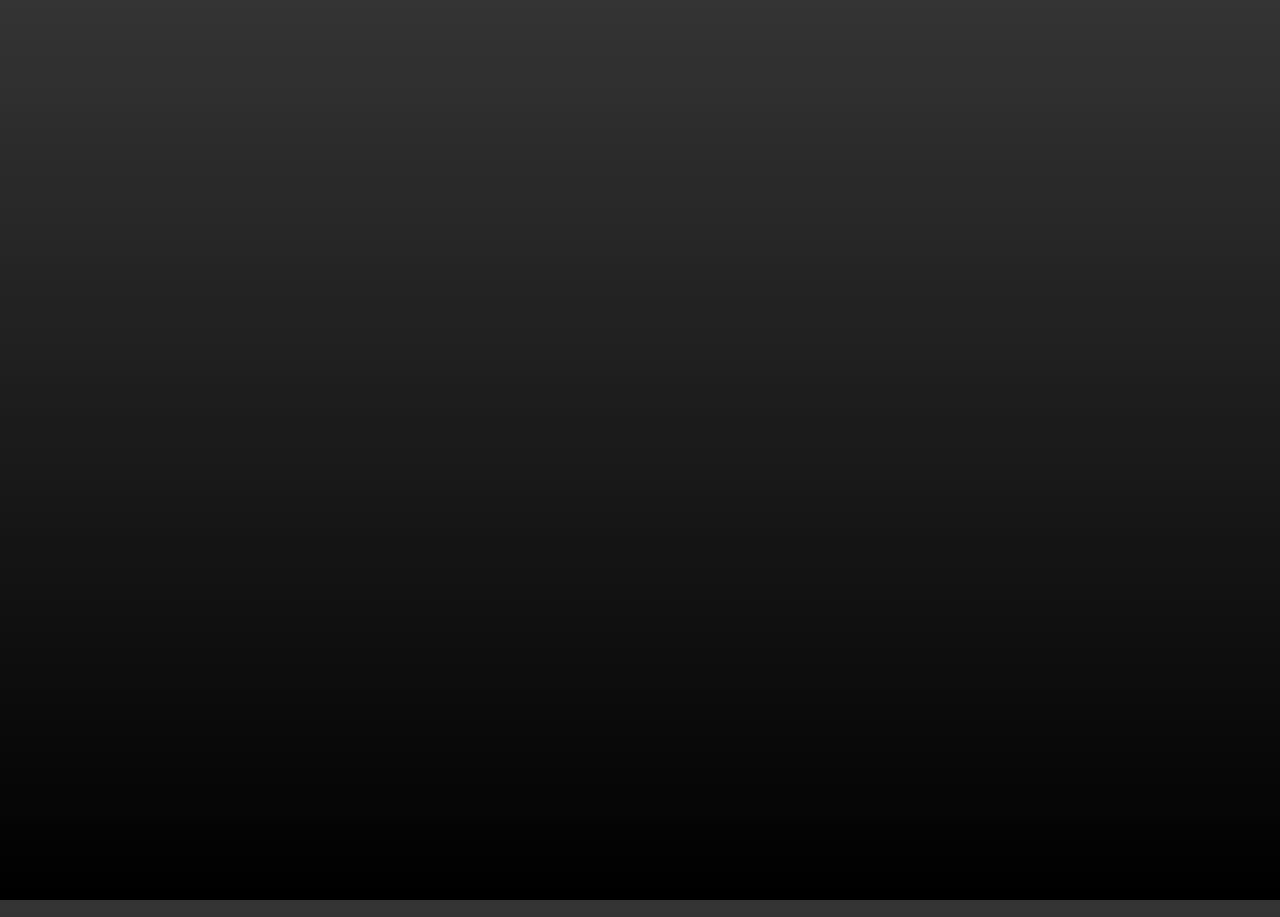
==== pp.html @ b6933ef0 "Add files via upload" ====
<!DOCTYPE html>
<html lang="en">
<head>
    <meta charset="UTF-8">
    <meta name="viewport" content="width=device-width, initial-scale=1.0">
    <link rel="stylesheet" href="projects.css">
    <title>Document</title>
</head>
<body>
    <div id="PP2"></div>
</body>
</html>
---- projects.css ----
body {    
    display: grid;
    grid-template-columns: 20vw 15vw 15vw 15vw 15vw 15vw 5vw;
    grid-template-rows: 8vh 15vh 15vh 15vh 15vh 15vh 17vh;
    background: linear-gradient(to bottom, rgb(52, 52, 52), rgb(0, 0, 0));
    margin: 0;
}

/*---------------------PROJECTS PAGINA-------------------------------------*/

#projecttekst{
    background-color: blue;
    color: white;
}


#pp {
    background-image: url('img/pp.png');
    background-repeat: no-repeat;
    background-size: 300px;
    grid-column: 2 / 3;
    grid-row: 3 / 3;
    position: relative;
    top: 10px;
    height: 150px;
    width: 300px;
    border-radius: 10px;
    border: 3px solid rgb(169, 169, 169);
    transition: 0.3s;
}

#pp:hover{
    transform: translateY(-5px);
}

#robot {
    background-image: url('img/robot2.jpg');
    background-repeat: no-repeat;
    background-size: 300px;
    grid-column: 3 / 4;
    grid-row: 3 / 4;
    position: relative;
    top: 10px;
    left: 100px;
    height: 150px;
    width: 300px;
    border-radius: 10px;
    border: 3px solid rgb(169, 169, 169);
    transition: 0.3s;
}

#robot:hover{
    transform: translateY(-10px);
}

#sport {
    background-image: url('img/uxd.jpg');
    background-repeat: no-repeat;
    background-size: 380px;
    grid-column: 4 / 5;
    grid-row: 3 / 4;
    position: relative;
    top: 10px;
    left: 200px;
    height: 150px;
    width: 300px;
    border-radius: 10px;
    border: 3px solid rgb(169, 169, 169);
    transition: 0.3s;
}

#sport:hover{
    transform: translateY(-10px);
}
#film {
    background-image: url('img/video.png');
    background-repeat: no-repeat;
    background-size: 280px;
    grid-column: 2 / 3;
    grid-row: 3 / 3;
    position: relative;
    top: 200px;
    left: 0px;
    height: 150px;
    width: 300px;
    border-radius: 10px;
    border: 3px solid rgb(169, 169, 169);
    transition: 0.3s;
}

#film:hover{
    transform: translateY(-10px);
}



/*------------------------- PERFECT PITCH---------------------*/


#PP2 {
    background-image: url('img/pp.png');
    background-repeat: no-repeat;
    background-size: 400px;
    grid-column: 2 / 4;
    grid-row: 3 / 4;
    position: relative;
    top: 10px;
    height: 700px;
    width: 400px;
    border-radius: 10px;
}
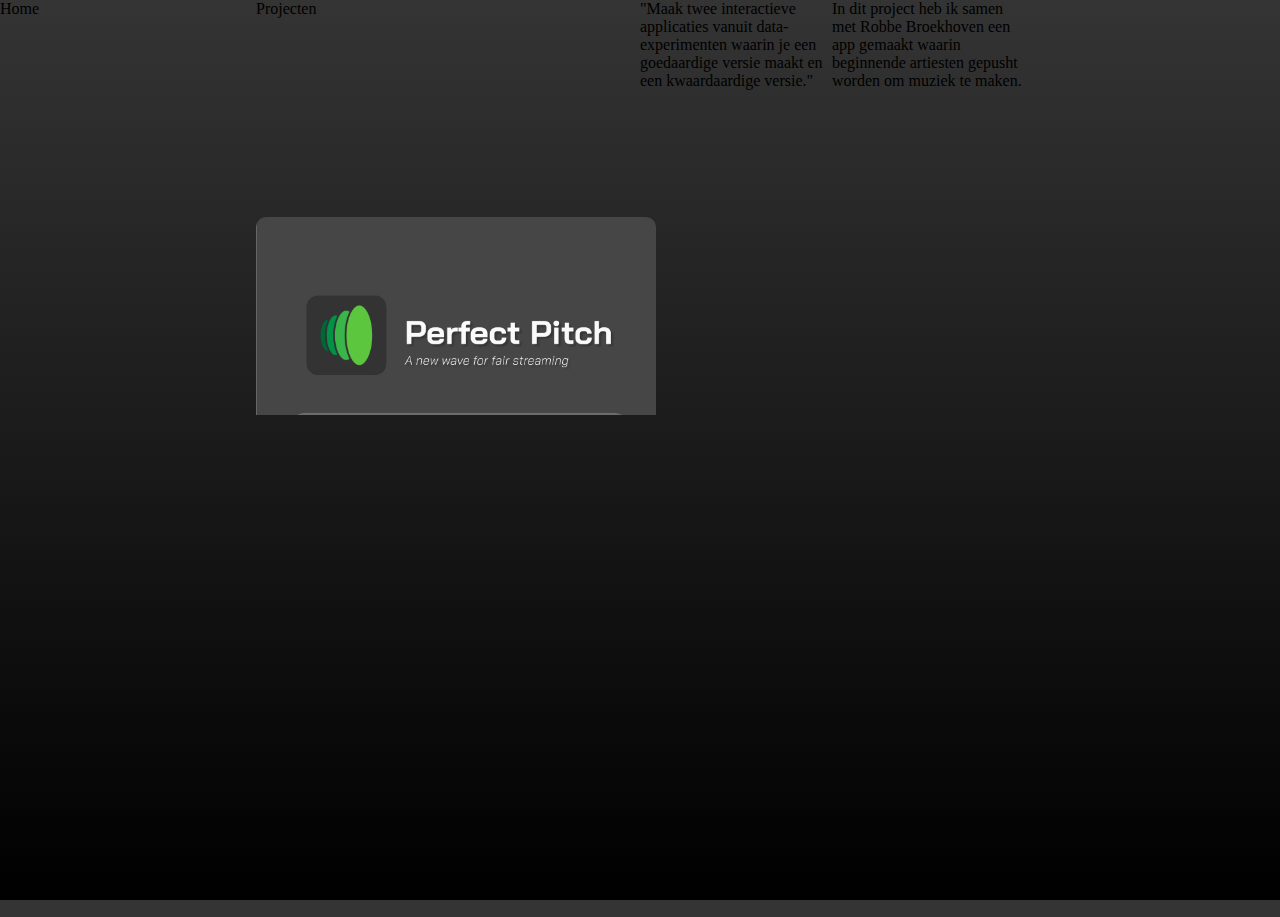
==== commit 2f2ac92f: "Update pp.html" ====
--- a/pp.html
+++ b/pp.html
@@ -7,6 +7,13 @@
     <title>Document</title>
 </head>
 <body>
+    <div class="homeknop">Home</div>
+    <div class="projectknop">Projecten</div>
+    <div class="screen"></div>
     <div id="PP2"></div>
+    <div id="uitlegpp">"Maak twee interactieve applicaties vanuit data-experimenten waarin je een goedaardige versie maakt en een kwaardaardige versie."</div>
+    <div id="uitlegpp2">In dit project heb ik samen met Robbe Broekhoven een app gemaakt waarin beginnende artiesten gepusht worden om muziek te maken.</div>
+
+    <script src="projecten2.js"></script>
 </body>
-</html>+</html>
